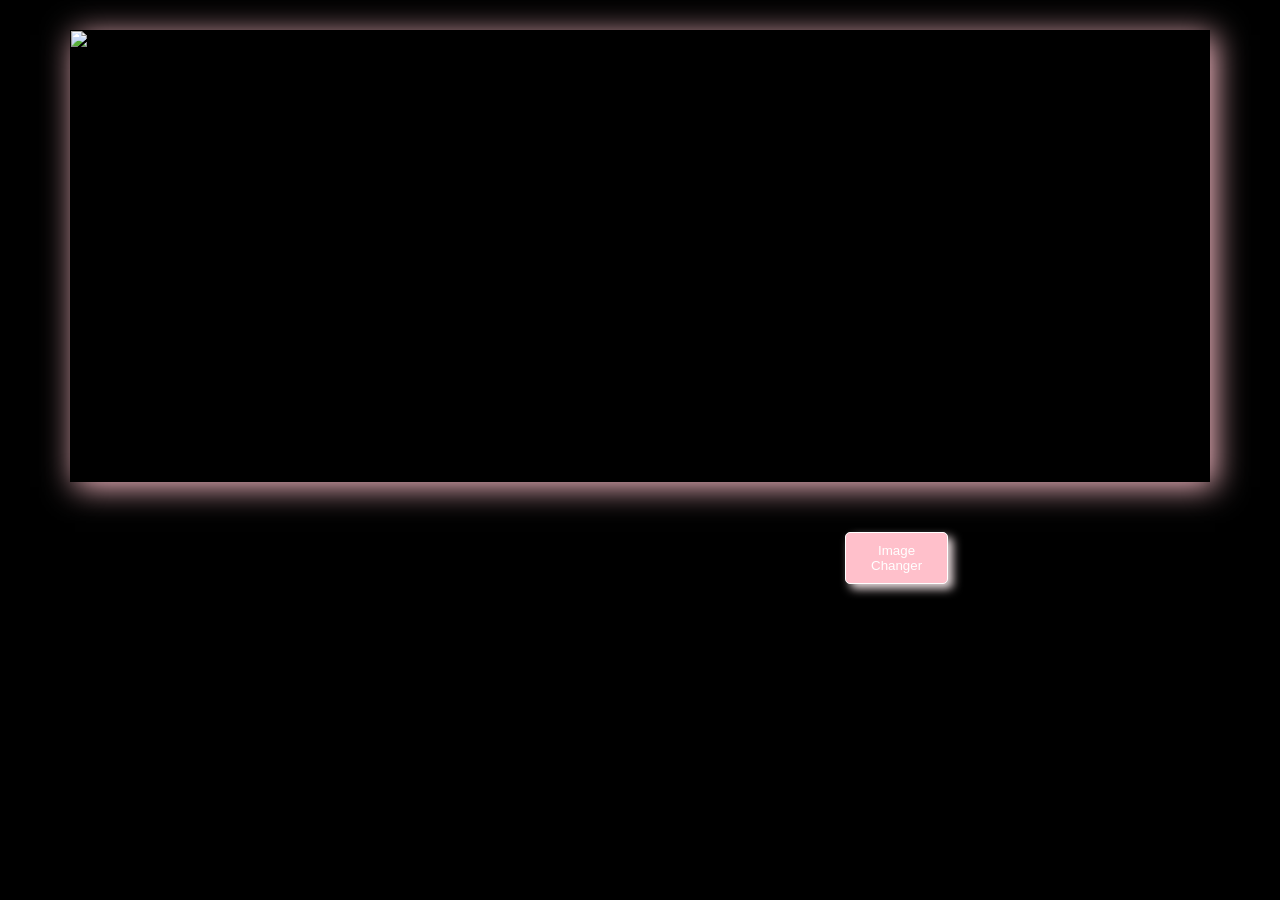
==== home.html @ ecdfc2b0 "imageChanger" ====
<!DOCTYPE html>
<html lang="en">
<head>
    <meta charset="UTF-8">
    <meta name="viewport" content="width=device-width, initial-scale=1.0">
    <title>Document</title>
    <script src="home.js" defer></script>
</head>
<body style="background-color: black;">
    <div style="width: 90%;margin: 30px auto; border: 1px solid; height: 50vh; box-shadow: 5px 5px 30px pink;">
        <img />
    </div>
    <button style="border: 1px solid; padding: 10px 25px; border-radius: 5px; margin: 20px 93vh;background-color: pink;color: white; box-shadow: 5px 5px 10px rgb(235, 221, 223);"> Image Changer</button>
</body>
</html>
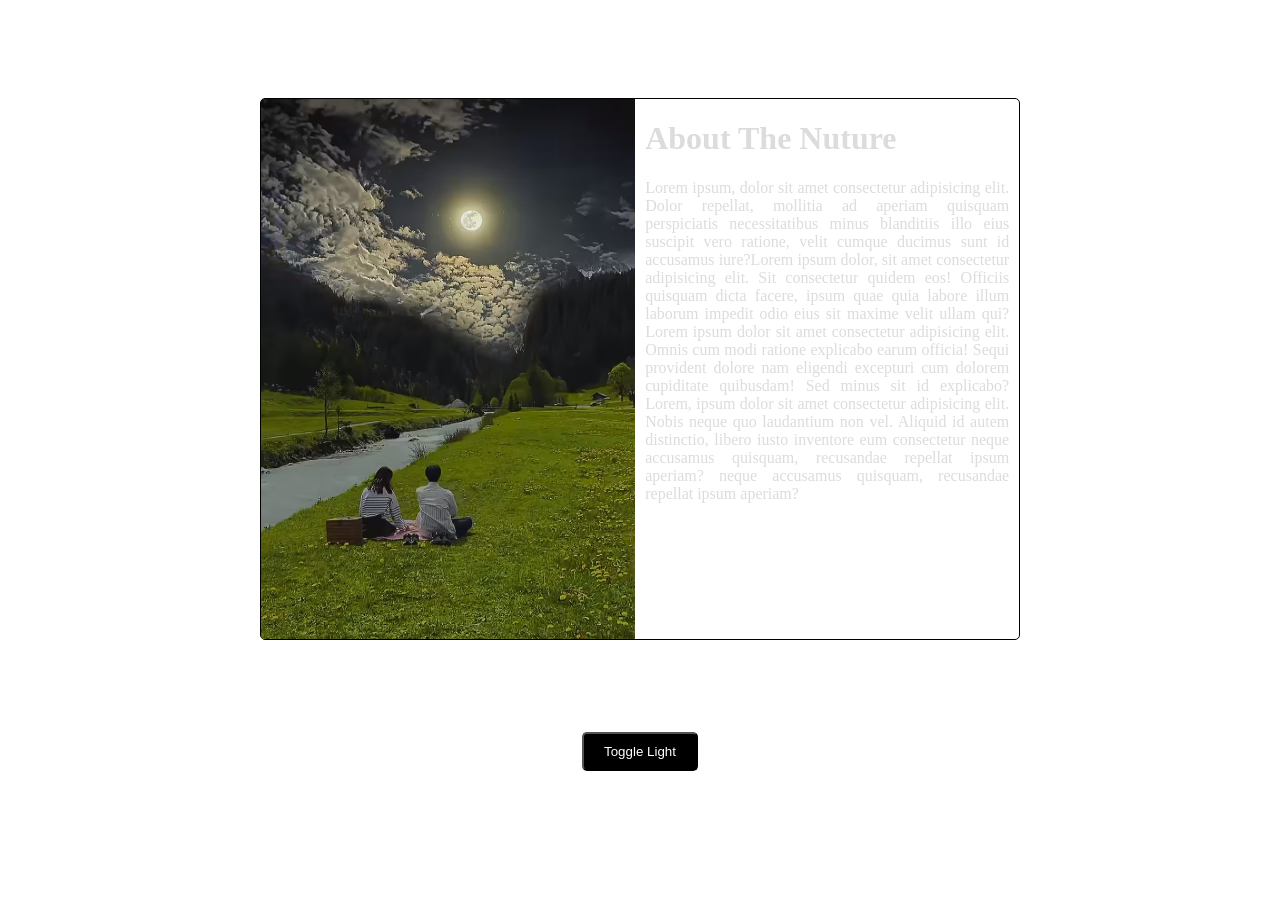
==== commit 93bd8cea: "something changes" ====
--- a/home.html
+++ b/home.html
@@ -4,12 +4,55 @@
     <meta charset="UTF-8">
     <meta name="viewport" content="width=device-width, initial-scale=1.0">
     <title>Document</title>
-    <script src="home.js" defer></script>
+    <!-- <script src="https://unpkg.com.scrollreveal"></script> -->
+     <style>
+        img{
+            width: 80%;
+            height: 60vh;
+            border-radius: 3px 0 0 3px;
+        }
+        .continer{
+            background-color: black;
+            color: white;
+        }
+        .continer1{
+            box-shadow: 10px 10px 30px gainsboro;
+            color: white;
+            font-size: x-large;
+            
+
+        }
+
+     </style>
 </head>
-<body style="background-color: black;">
-    <div style="width: 90%;margin: 30px auto; border: 1px solid; height: 50vh; box-shadow: 5px 5px 30px pink;">
-        <img />
+<body>
+    <div id="div1" style="width: 100%; display: flex;height: 100vh; flex-direction: column; align-items: center;">
+         <div id="div2" style="width: 60%; margin:10vh auto;border: 1px solid;display: flex; border-radius: 5px;">
+            <img src="Screenshot_20231205-191110_Instagram.jpg" alt="">
+            <div  style="width: 100%;text-align:justify;color:gainsboro;padding: 0 10px;">
+            <h1 style="font-family: cursive; font-size:xx-large;">About The Nuture</h1>
+            <p>Lorem ipsum, dolor sit amet consectetur adipisicing elit. Dolor repellat, mollitia ad aperiam quisquam perspiciatis necessitatibus minus blanditiis illo eius suscipit vero ratione, velit 
+                cumque ducimus sunt id accusamus iure?Lorem ipsum dolor, sit amet consectetur adipisicing elit. Sit consectetur quidem eos! Officiis quisquam dicta facere, ipsum quae quia labore illum 
+                laborum impedit odio eius sit maxime velit ullam qui?Lorem ipsum dolor sit amet consectetur adipisicing elit. Omnis cum modi ratione explicabo earum officia! Sequi provident dolore nam
+                 eligendi excepturi cum dolorem cupiditate quibusdam! Sed minus sit id explicabo?Lorem, ipsum dolor sit amet consectetur adipisicing elit. Nobis neque quo laudantium non vel. Aliquid id
+                  autem distinctio, libero iusto inventore eum consectetur neque accusamus quisquam, recusandae repellat ipsum aperiam? neque accusamus quisquam, recusandae repellat ipsum aperiam?</p>
+            </div>
+           
     </div>
-    <button style="border: 1px solid; padding: 10px 25px; border-radius: 5px; margin: 20px 93vh;background-color: pink;color: white; box-shadow: 5px 5px 10px rgb(235, 221, 223);"> Image Changer</button>
+     <button style="margin: 2px 0; background-color: black; color: white; padding: 10px 20px; border-radius: 5px;">Toggle Light</button>
+    <script>
+       const div = document.getElementById('div1');
+       const div2 = document.getElementById('div2');
+       const btn = document.querySelector('button');
+       btn.addEventListener("click",()=>{
+        div.classList.toggle('continer');
+        div2.classList.toggle('continer1')
+       })
+    </script>
 </body>
-</html>+</html>
+  <!-- <script>
+        ScrollReveal().reveal("h1",{
+            deley:500,
+        })
+    </script> -->
